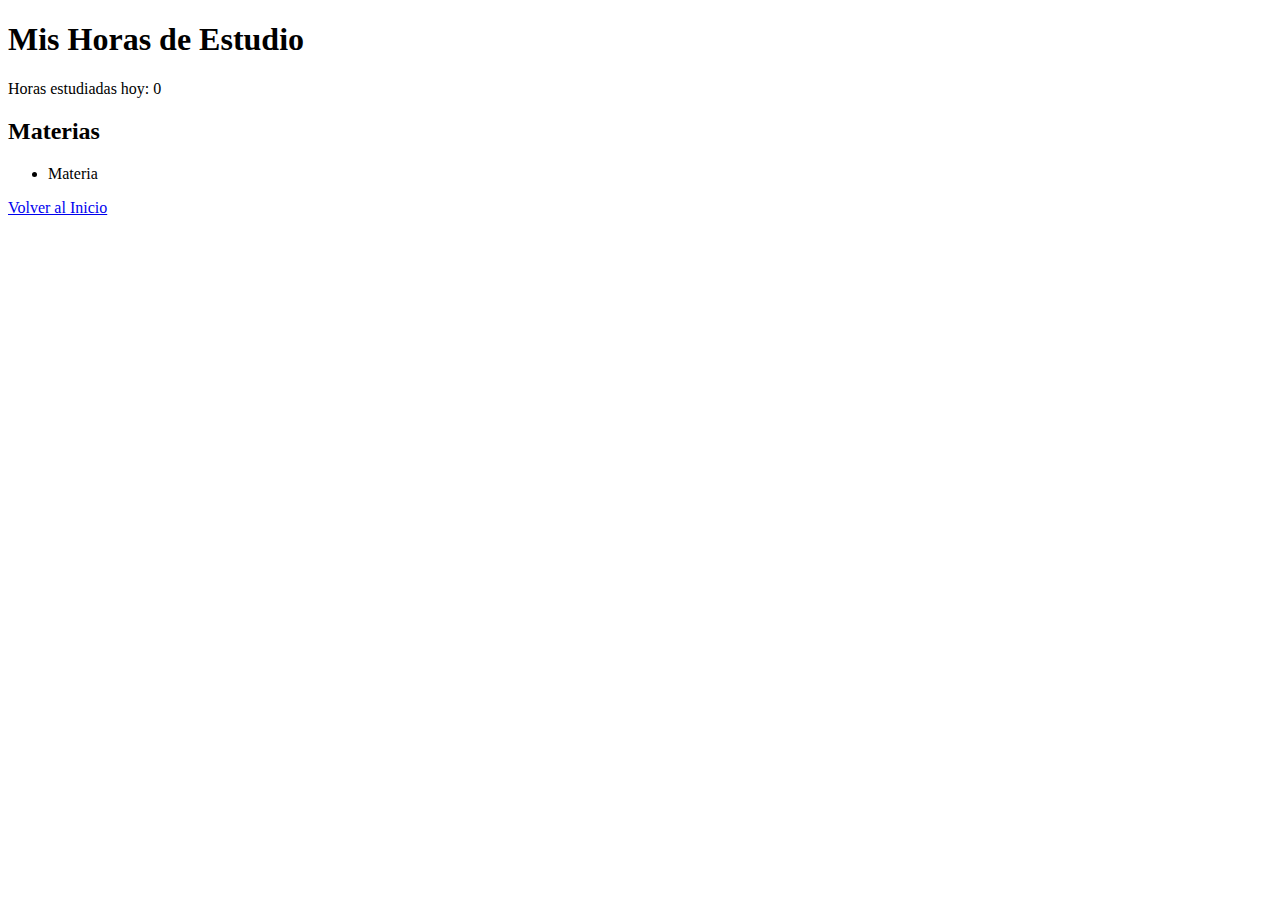
==== src/main/resources/templates/estudio.html @ 11c9ae05 "feat(estructura):se creo la estructura de spring boot" ====
<!DOCTYPE html>
<html xmlns:th="http://www.thymeleaf.org">
<head>
    <title>Mis Estudios - Gestor de Tiempo</title>
    <link rel="stylesheet" th:href="@{/css/styles.css}">
</head>
<body>
    <h1>Mis Horas de Estudio</h1>
    
    <!-- Muestra las horas de estudio -->
    <p>Horas estudiadas hoy: <span th:text="${horasEstudio}">0</span></p>
    
    <h2>Materias</h2>
    <!-- Itera sobre la lista de materias -->
    <ul>
        <li th:each="materia : ${materias}" th:text="${materia}">Materia</li>
    </ul>
    
    <!-- Enlace de regreso al inicio -->
    <a href="/">Volver al Inicio</a>
</body>
</html>
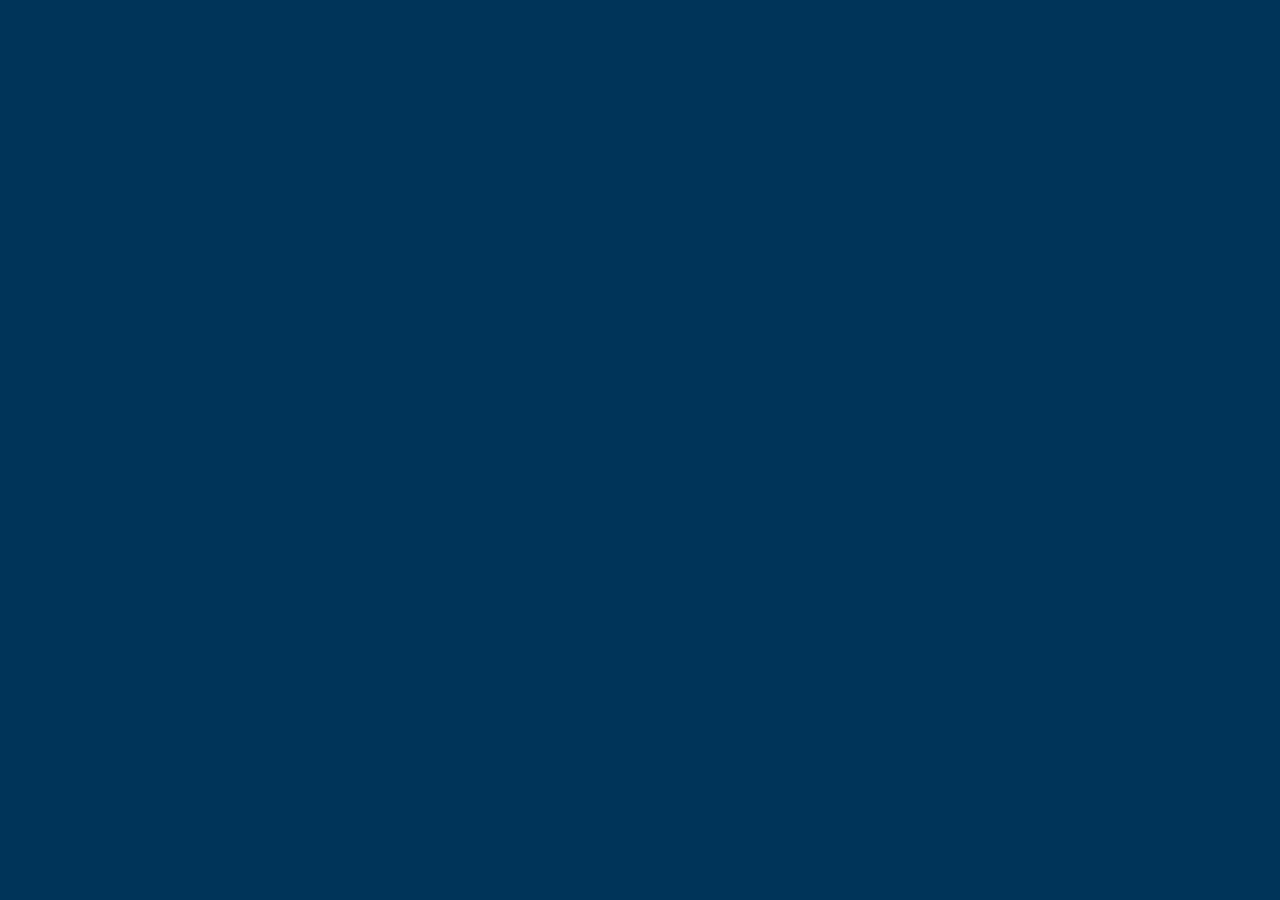
==== commit 857097ba: "feat(style.css):se añadio el fondo" ====
--- a/src/main/resources/templates/estudio.html
+++ b/src/main/resources/templates/estudio.html
@@ -2,21 +2,11 @@
 <html xmlns:th="http://www.thymeleaf.org">
 <head>
     <title>Mis Estudios - Gestor de Tiempo</title>
-    <link rel="stylesheet" th:href="@{/css/styles.css}">
+    <link rel="stylesheet" href="../static/css/style.css">
 </head>
 <body>
-    <h1>Mis Horas de Estudio</h1>
-    
-    <!-- Muestra las horas de estudio -->
-    <p>Horas estudiadas hoy: <span th:text="${horasEstudio}">0</span></p>
-    
-    <h2>Materias</h2>
-    <!-- Itera sobre la lista de materias -->
-    <ul>
-        <li th:each="materia : ${materias}" th:text="${materia}">Materia</li>
-    </ul>
-    
-    <!-- Enlace de regreso al inicio -->
-    <a href="/">Volver al Inicio</a>
+    <div>
+        <h1></h1>
+    </div>
 </body>
 </html>--- a/src/main/resources/static/css/style.css
+++ b/src/main/resources/static/css/style.css
@@ -0,0 +1,33 @@
+/* Estilo para todo el cuerpo de la página */
+*{
+    background-color: #003459;  
+    margin: auto;  
+
+}
+
+
+
+div{
+    background-color: white;
+    border-radius: 50px;
+    margin: 5% auto auto 20%;
+    width: 60%;
+    height: 60%;
+    position: static;
+}
+
+/* Estilo para enlaces */
+a {
+    display: inline-block;  /* Tipo de display */
+    margin-top: 20px;       /* Margen superior */
+    padding: 10px 20px;     /* Espaciado interno */
+    background-color: #007bff;  /* Color de fondo */
+    color: white;           /* Color de texto */
+    text-decoration: none;  /* Quitar subrayado */
+    border-radius: 5px;     /* Bordes redondeados */
+}
+
+/* Efecto hover para enlaces */
+a:hover {
+    background-color: #0056b3;  /* Cambio de color al pasar el mouse */
+}